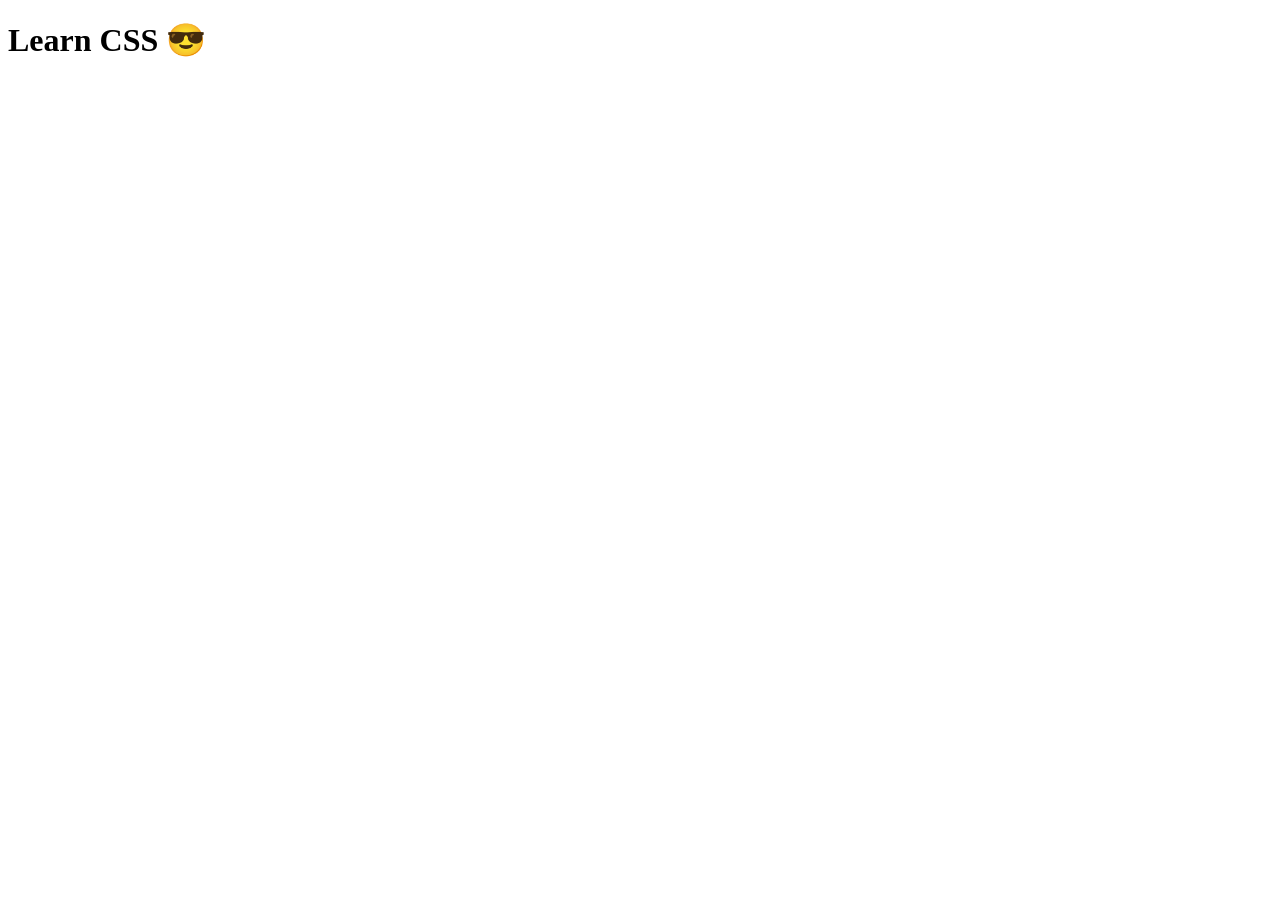
==== index.html @ 56167fa2 "V.1" ====
<!DOCTYPE html>
<html lang="en">
<head>
    <meta charset="UTF-8">
    <meta name="viewport" content="width=device-width, initial-scale=1.0">
    <title>Document</title>
</head>
<body>
    <h1>Learn CSS 😎</h1>
</body>
</html>
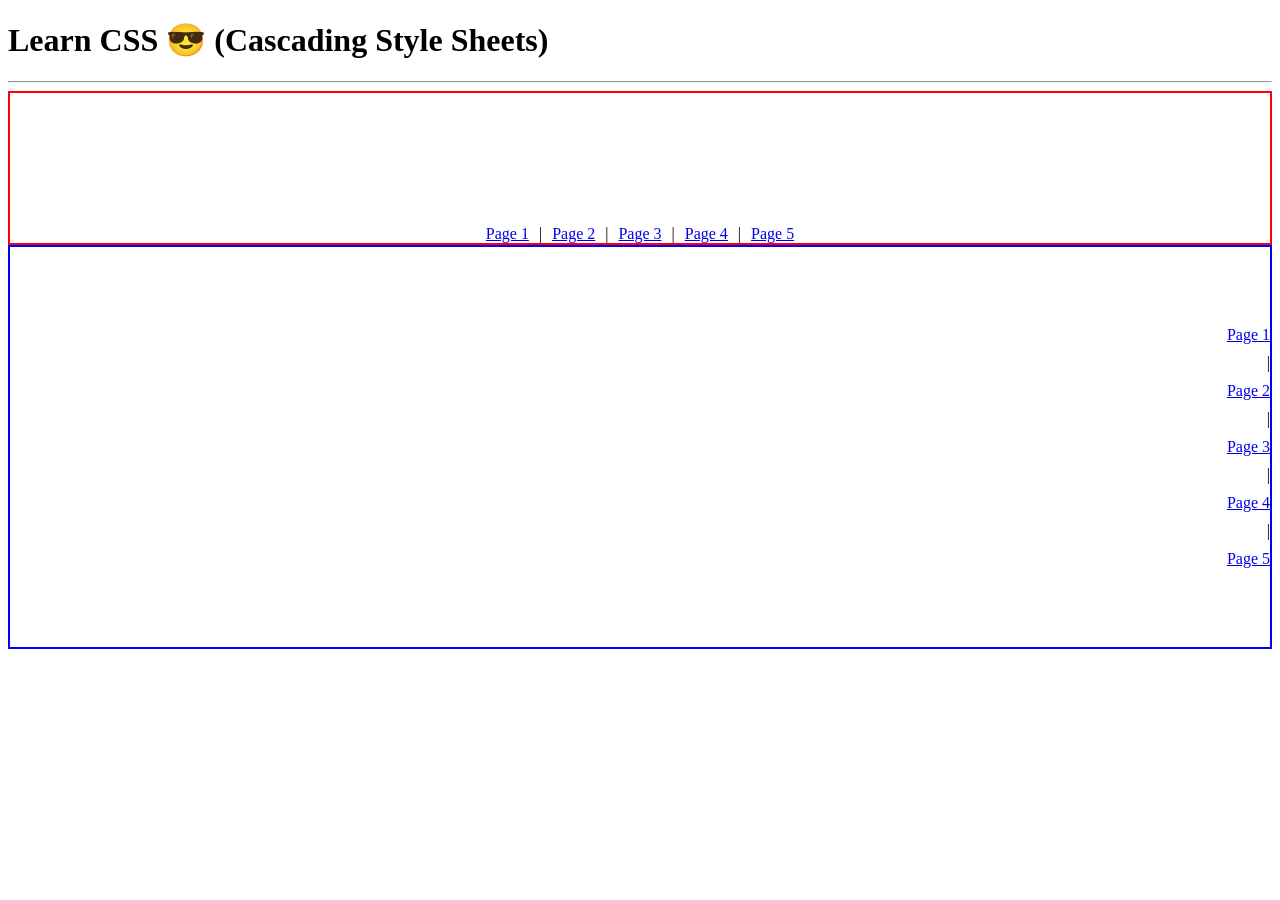
==== commit 1d72ea32: "End" ====
--- a/index.html
+++ b/index.html
@@ -4,8 +4,45 @@
     <meta charset="UTF-8">
     <meta name="viewport" content="width=device-width, initial-scale=1.0">
     <title>Document</title>
+    <style>
+        div{
+            border: 2px red solid;
+            height: 150px;
+            display: flex;
+            flex-direction: row;
+            gap: 10px;
+            justify-content: center;
+            align-items: center;
+            align-items: end;
+        }
+        sau{
+            border: 2px blue solid;
+            height: 400px;
+            display: flex;
+            flex-direction: column;
+            gap: 10px;
+            justify-content: center;
+            align-items: center;
+            align-items: end;
+        }
+    </style>
 </head>
 <body>
-    <h1>Learn CSS 😎</h1>
+    <h1>Learn CSS 😎 (Cascading Style Sheets)</h1>
+    <hr>
+    <div>
+    <a href="./mypage01.html">Page 1</a>|
+    <a href="./mypage02.html">Page 2</a>|
+    <a href="./mypage03.html">Page 3</a>|
+    <a href="./mypage04.html">Page 4</a>|
+    <a href="./mypage05.html">Page 5</a>
+    </div>
+    <sau>
+    <a href="./mypage01.html">Page 1</a>|
+    <a href="./mypage02.html">Page 2</a>|
+    <a href="./mypage03.html">Page 3</a>|
+    <a href="./mypage04.html">Page 4</a>|
+    <a href="./mypage05.html">Page 5</a>
+    </sau>
 </body>
 </html>
